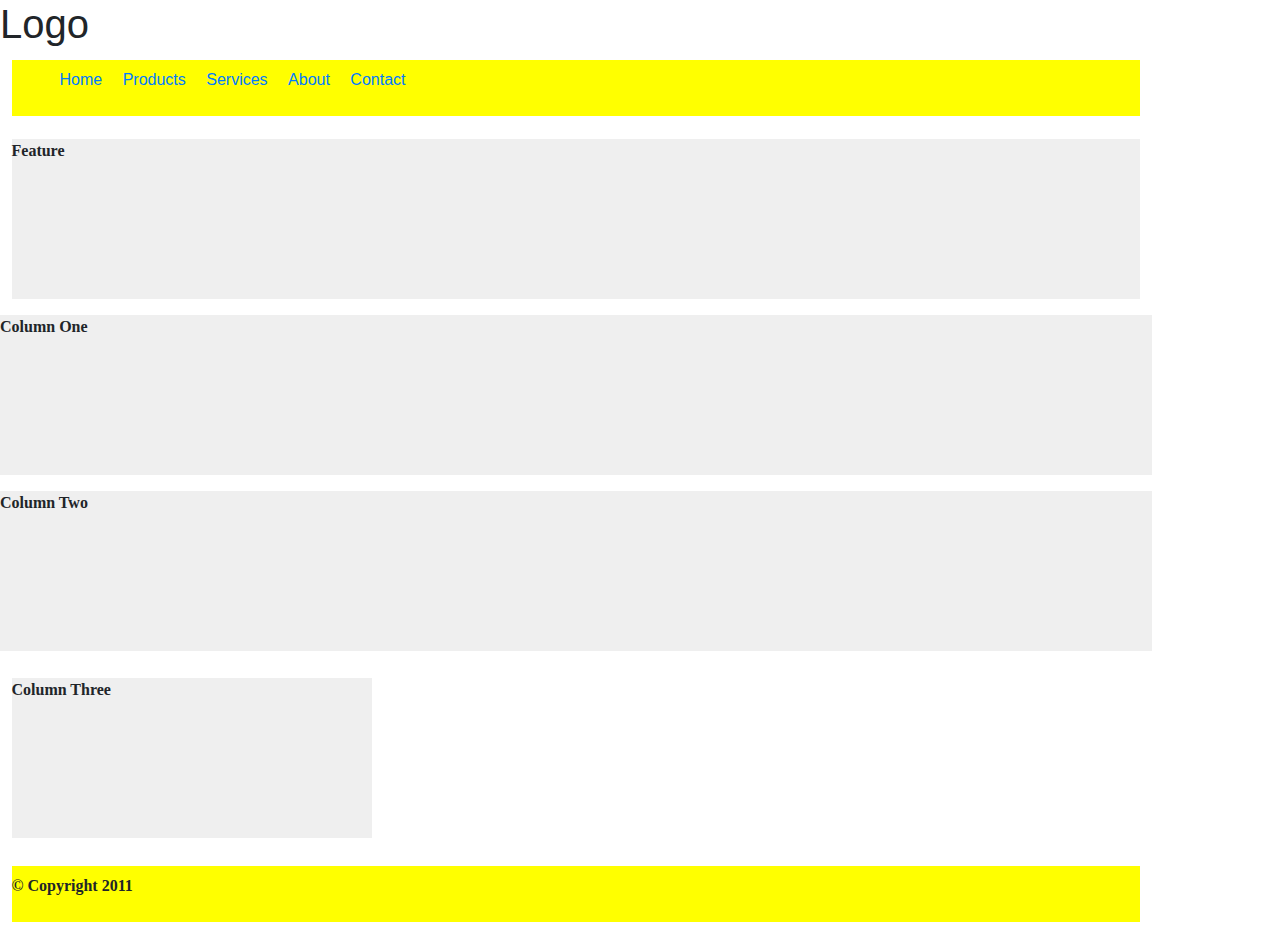
==== index.html @ 2896dd66 "saved html and css files" ====
<!DOCTYPE html>
<html lang="en">
    <html>
        <title>Liquid Layout</title>
        <link rel="stylesheet" media="screen" href="https://fontlibrary.org//face/manifont-grotesk" type="text/css"/>
        <body>
            <head>
			<link rel="stylesheet" type="text/css" href="style.css">
			</head>
  <head>
    <meta charset="utf-8">
    <meta http-equiv="X-UA-Compatible" content="IE=edge">
    <meta name="viewport" content="width=device-width, initial-scale=1, shrink-to-fit=no">
    <meta name="description" content="">
    <meta name="author" content="">
  	
		<div id="header">
			<h1>Logo</h1>
			<div id="nav">
				<ul>
					<li><a href="">Home</a></li>
					<li><a href="">Products</a></li>
					<li><a href="">Services</a></li>
					<li><a href="">About</a></li>
					<li><a href="">Contact</a></li>
				</ul>
			</div>
		</div>
		<div id="content">
			<div id="feature">
				<p>Feature</p>
			</div>
			<div class="article column1">
				<p>Column One</p>
			</div>
			<div class="article column2">
				<p>Column Two</p>
			</div>
			<div class="article column3">
				<p>Column Three</p>
			</div>
		</div>
		<div id="footer">
			<p>&copy; Copyright 2011</p>
		</div>
          <link href="style.css" rel="stylesheet" type="text/css"><link href="bootstrap/css/bootstrap.css" rel="stylesheet" type="text/css">
        </head>
            </body>
		</html>
---- style.css ----
* p {
    font-family: 'ManifontGroteskBold';
    font-weight: bold;
    font-style: normal;
}

body {
    width: 90%;
    margin: 0 auto;
}

#content {
    overflow: auto;
}

#nav,
#feature,
#footer {
    margin: 1%;
    background-color: 00ffff;
}

.column1 .column2,
.column3 {
    width: 31.3%;
    float: left;
    margin: 1%;
}

.column3 {
    margin-right: 0%;
}

li {
    display: inline;
    padding: 0.5em;
}

#nav,
#footer {
    background-color: #ffff00;
    padding: 0.5em 0;
}

#feature,
.article {
    height: 10em;
    margin-bottom: 1em;
    background-color: #efefef;
}
---- style.css ----
* p {
    font-family: 'ManifontGroteskBold';
    font-weight: bold;
    font-style: normal;
}

body {
    width: 90%;
    margin: 0 auto;
}

#content {
    overflow: auto;
}

#nav,
#feature,
#footer {
    margin: 1%;
    background-color: 00ffff;
}

.column1 .column2,
.column3 {
    width: 31.3%;
    float: left;
    margin: 1%;
}

.column3 {
    margin-right: 0%;
}

li {
    display: inline;
    padding: 0.5em;
}

#nav,
#footer {
    background-color: #ffff00;
    padding: 0.5em 0;
}

#feature,
.article {
    height: 10em;
    margin-bottom: 1em;
    background-color: #efefef;
}
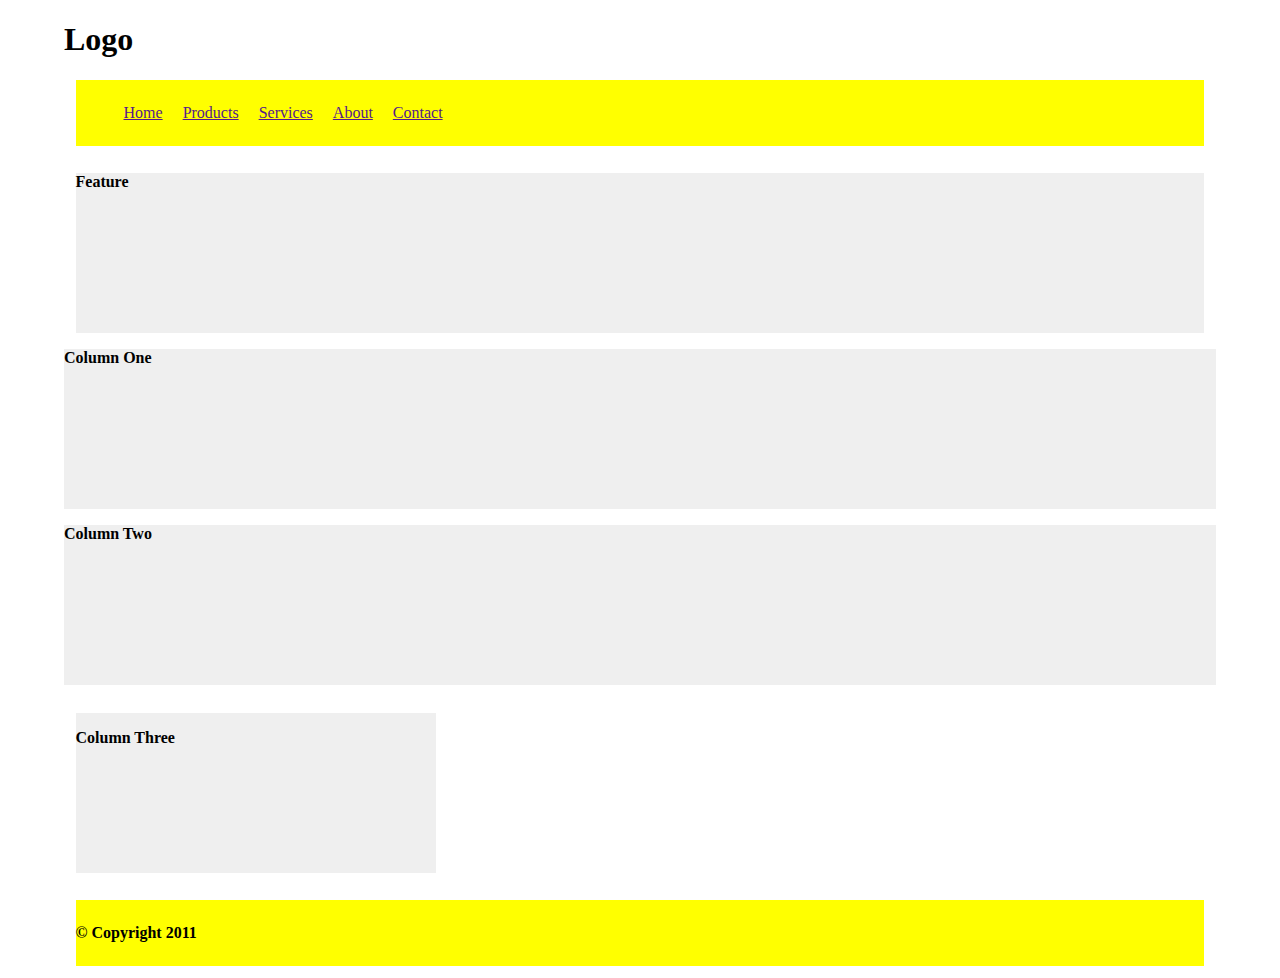
==== commit 557f3fc6: "div tags" ====
--- a/index.html
+++ b/index.html
@@ -1,22 +1,21 @@
 <!DOCTYPE html>
 <html lang="en">
-    <html>
+    <body>
+    <head>
         <title>Liquid Layout</title>
-        <link rel="stylesheet" media="screen" href="https://fontlibrary.org//face/manifont-grotesk" type="text/css"/>
-        <body>
-            <head>
 			<link rel="stylesheet" type="text/css" href="style.css">
-			</head>
-  <head>
+        <link href="style.css" rel="stylesheet" type="text/css">
     <meta charset="utf-8">
     <meta http-equiv="X-UA-Compatible" content="IE=edge">
     <meta name="viewport" content="width=device-width, initial-scale=1, shrink-to-fit=no">
     <meta name="description" content="">
     <meta name="author" content="">
-  	
-		<div id="header">
+    </head>
+    </body>
+</html>
+<div id="header"> </div>
 			<h1>Logo</h1>
-			<div id="nav">
+<div id="nav">
 				<ul>
 					<li><a href="">Home</a></li>
 					<li><a href="">Products</a></li>
@@ -24,8 +23,7 @@
 					<li><a href="">About</a></li>
 					<li><a href="">Contact</a></li>
 				</ul>
-			</div>
-		</div>
+</div>
 		<div id="content">
 			<div id="feature">
 				<p>Feature</p>
@@ -39,15 +37,12 @@
 			<div class="article column3">
 				<p>Column Three</p>
 			</div>
-		</div>
+</div>
 		<div id="footer">
 			<p>&copy; Copyright 2011</p>
 		</div>
-          <link href="style.css" rel="stylesheet" type="text/css"><link href="bootstrap/css/bootstrap.css" rel="stylesheet" type="text/css">
-        </head>
-            </body>
-		</html>
-
+          
+	
   
   
 
